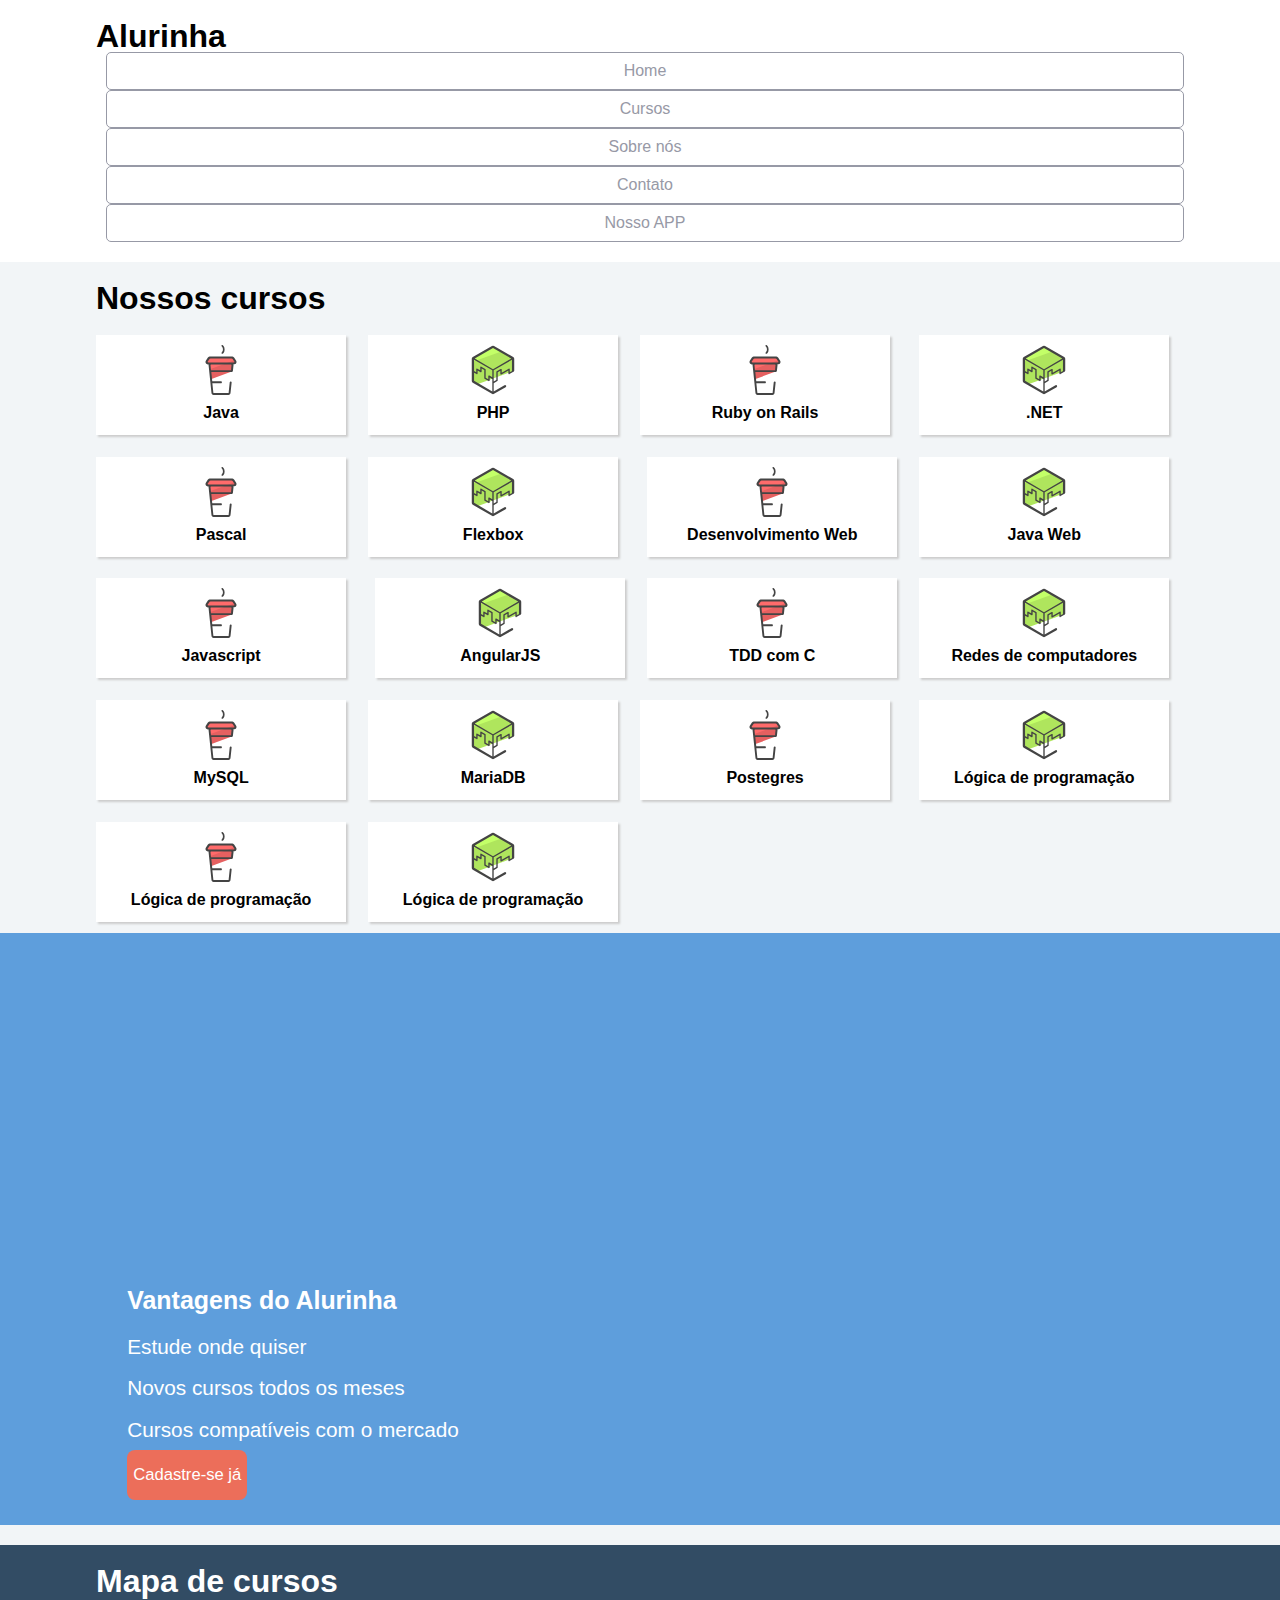
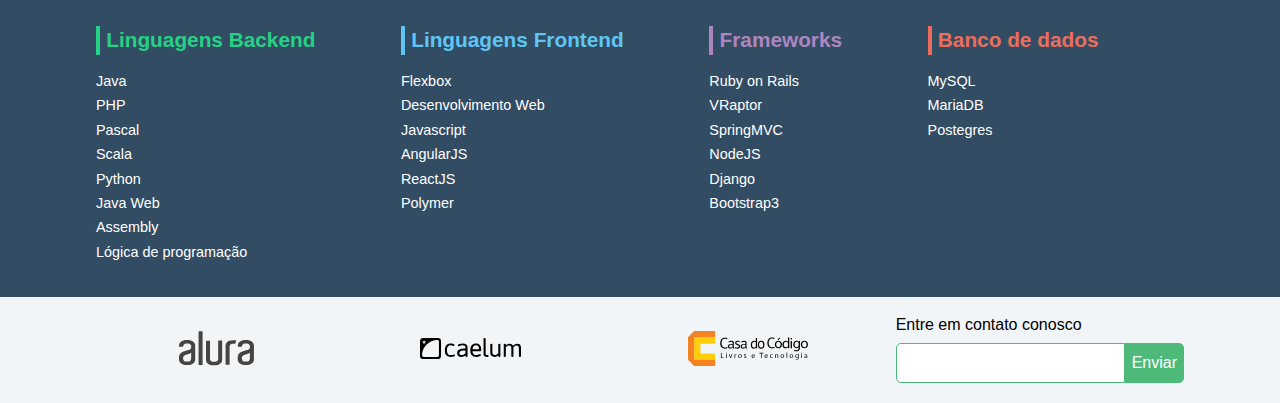
==== index.html @ 33cc9182 "Adicionando os arquivos do projeto ao respositório." ====
<!doctype html>
<html>
<head>
	<meta charset="utf-8">
	<meta name="viewport" content="width=device-width, initial-scale=1">
	<title>Alurinha | Cursos online</title>
	<link rel="stylesheet" href="css/reset.css">
	<link rel="stylesheet" href="css/style.css">
	<link rel="stylesheet" href="css/flex.css">
</head>
<body>

	<header class="cabecalhoPrincipal">
		<div class="container">
			<h1 class="cabecalhoPrincipal-titulo">
				<a href="#">Alurinha</a>
			</h1>

			<nav class="cabecalhoPrincipal-nav">
				<a class="cabecalhoPrincipal-nav-link" href="#">Home</a>
				<a class="cabecalhoPrincipal-nav-link" href="#">Cursos</a>
				<a class="cabecalhoPrincipal-nav-link" href="#">Sobre nós</a>
				<a class="cabecalhoPrincipal-nav-link" href="#">Contato</a>
				<a class="cabecalhoPrincipal-nav-link cabecalhoPrincipal-nav-link-app" href="#">Nosso APP</a>
			</nav>
		</div>

	</header>

	<main class="conteudoPrincipal">
		<div class="container">
			<h2 class="subtitulo">Nossos cursos</h2>

			<nav>
				<ul class="conteudoPrincipal-cursos">
					<li class="conteudoPrincipal-cursos-link"><a href="#">Java</a></li>
					<li class="conteudoPrincipal-cursos-link"><a href="#">PHP</a></li>
					<li class="conteudoPrincipal-cursos-link"><a href="#">Ruby on Rails</a></li>
					<li class="conteudoPrincipal-cursos-link"><a href="#">.NET</a></li>
					<li class="conteudoPrincipal-cursos-link"><a href="#">Pascal</a></li>
					<li class="conteudoPrincipal-cursos-link"><a href="#">Flexbox</a></li>
					<li class="conteudoPrincipal-cursos-link"><a href="#">Desenvolvimento Web</a></li>
					<li class="conteudoPrincipal-cursos-link"><a href="#">Java Web</a></li>
					<li class="conteudoPrincipal-cursos-link"><a href="#">Javascript</a></li>
					<li class="conteudoPrincipal-cursos-link"><a href="#">AngularJS</a></li>
					<li class="conteudoPrincipal-cursos-link"><a href="#">TDD com C</a></li>
					<li class="conteudoPrincipal-cursos-link"><a href="#">Redes de computadores</a></li>
					<li class="conteudoPrincipal-cursos-link"><a href="#">MySQL</a></li>
					<li class="conteudoPrincipal-cursos-link"><a href="#">MariaDB</a></li>
					<li class="conteudoPrincipal-cursos-link"><a href="#">Postegres</a></li>
					<li class="conteudoPrincipal-cursos-link"><a href="#">Lógica de programação</a></li>
					<li class="conteudoPrincipal-cursos-link"><a href="#">Lógica de programação</a></li>
					<li class="conteudoPrincipal-cursos-link"><a href="#">Lógica de programação</a></li>
				</ul>
			</nav>
		</div>

		<section class="videoSobre">
			<div class="container">
				<iframe class="videoSobre-video" width="560" height="315" src="https://www.youtube.com/embed/bIlOsJzBVaY?list=PLh2Y_pKOa4UcF1BYPJR3EIMRi3nWAUxIp" frameborder="0" allowfullscreen></iframe>
				
				<div class="videoSobre-sobre">
					<h2 class="videoSobre-sobre-title">Vantagens do Alurinha</h2>
					<ul class="videoSobre-sobre-list">
						<li class="videoSobre-sobre-item">Estude onde quiser</li>
						<li class="videoSobre-sobre-item">Novos cursos todos os meses</li>
						<li class="videoSobre-sobre-item">Cursos compatíveis com o mercado</li>
					</ul>
					<button class="videoSobre-button">Cadastre-se já</button>
				</div>
			</div>
		</section>

	</main>

	<footer class="rodapePrincipal">
		<div class="container">

			<section class="rodapePrincipal-navMap">
				<h3 class="subtitulo">Mapa de cursos</h3>
				<nav class="rodapePrincipal-navMap-list">

					<h4 class="navmap-list-title navmap-list-title-backend">Linguagens Backend</h4>
					<a class="rodapePrincipal-navMap-link" href="#">Java</a>
					<a class="rodapePrincipal-navMap-link" href="#">PHP</a>
					<a class="rodapePrincipal-navMap-link" href="#">Pascal</a>
					<a class="rodapePrincipal-navMap-link" href="#">Scala</a>
					<a class="rodapePrincipal-navMap-link" href="#">Python</a>
					<a class="rodapePrincipal-navMap-link" href="#">Java Web</a>
					<a class="rodapePrincipal-navMap-link" href="#">Assembly</a>
					<a class="rodapePrincipal-navMap-link" href="#">Lógica de programação</a>

					<h4 class="navmap-list-title navmap-list-title-frontend">Linguagens Frontend</h4>
					<a class="rodapePrincipal-navMap-link" href="#">Flexbox</a>
					<a class="rodapePrincipal-navMap-link" href="#">Desenvolvimento Web</a>
					<a class="rodapePrincipal-navMap-link" href="#">Javascript</a>
					<a class="rodapePrincipal-navMap-link" href="#">AngularJS</a>
					<a class="rodapePrincipal-navMap-link" href="#">ReactJS</a>
					<a class="rodapePrincipal-navMap-link" href="#">Polymer</a>
					
					<h4 class="navmap-list-title navmap-list-title-framework">Frameworks</h4>
					<a class="rodapePrincipal-navMap-link" href="#">Ruby on Rails</a>
					<a class="rodapePrincipal-navMap-link" href="#">VRaptor</a>
					<a class="rodapePrincipal-navMap-link" href="#">SpringMVC</a>
					<a class="rodapePrincipal-navMap-link" href="#">NodeJS</a>
					<a class="rodapePrincipal-navMap-link" href="#">Django</a>
					<a class="rodapePrincipal-navMap-link" href="#">Bootstrap3</a>

					<h4 class="navmap-list-title navmap-list-title-bancoDeDados">Banco de dados</h4>
					<a class="rodapePrincipal-navMap-link" href="#">MySQL</a>
					<a class="rodapePrincipal-navMap-link" href="#">MariaDB</a>
					<a class="rodapePrincipal-navMap-link" href="#">Postegres</a>

				</nav>
			</section>

		</div>

		<section class="rodapePrincipal-patrocinadores">
			<div class="container">
				<ul class="rodapePrincipal-patrocinadores-list">
					<li>
						<a class="rodapePrincipal-patrocinadores-list-link patrocinadores-list-link-alura" href="#">
							<img src="img/logos/alura.svg" alt="Logo da Alura">
						</a>
					</li>
					<li>
						<a class="rodapePrincipal-patrocinadores-list-link patrocinadores-list-link-caelum" href="#">
							<img src="img/logos/caelum.svg" alt="Logo da Caelum">
						</a>
					</li>
					<li>
						<a class="rodapePrincipal-patrocinadores-list-link patrocinadores-list-link-casaDoCodigo" href="#">
							<img src="img/logos/cdc.svg" alt="Logo da Casa do Código">
						</a>
					</li>
				</ul>
				<form class="rodapePrincipal-contatoForm" action="#">
					<fieldset>
						<legend class="rodapePrincipal-contatoForm-legend" for="email-contato">Entre em contato conosco</legend>
						<div class="rodapePrincipal-contatoForm-fieldset"> 
							<input class="rodapePrincipal-contatoForm-emailInput" type="email" name="email-contato" id="email-contato">
							<button class="rodapePrincipal-contatoForm-submit" type="submit">Enviar</button>
						</div>
					</fieldset>
				</form>
			</div>
		</section>
	</footer>

</body>
</html>
---- css/style.css ----
body {
	background-color: #F2F5F7;
	font-family: 'Open Sans',Arial,sans-serif;
}

.container {
	width: 94%;
	margin: 0 auto;
}

.cabecalhoPrincipal {
	background-color: #FFF;
	padding: 20px 0;
}

.cabecalhoPrincipal-titulo {
	font-weight: bold;
	font-size: 2em;
	margin-bottom: 20px;
}

.cabecalhoPrincipal-titulo a {
	text-decoration: none;
	color: inherit;
}

.cabecalhoPrincipal-nav-link {
	padding: 10px;
	margin-bottom: 10px;
	color: #9799A6;
	background-color: #FFF;
	text-decoration: none;
	transition: .5s;
	display: block;

	border-bottom: 1px solid #9799A6;
}

.conteudoPrincipal {
	margin-top: 20px;
	margin-bottom: 20px;
}

.subtitulo {
	font-weight: bold;
	font-size: 32px;
	margin-bottom: 10px;
	text-align: center;
}

.conteudoPrincipal-cursos-link {
	height: 100px;
	background-color: #FFF;
	text-align: center;
	margin: 1%;
	transition: .3s;
	box-shadow: 2px 2px 2px #CCC;
	position: relative;
}

.conteudoPrincipal-cursos-link a {
	text-decoration: none;
	color: #000;
	font-weight: bold;
	display: block;
	width: 100%;
	height: 100%;
	position: absolute;
	top: 0;
	left: 0;
}

.conteudoPrincipal-cursos-link:hover {
	box-shadow: 4px 4px 4px #CCC;
}

.conteudoPrincipal-cursos-link a:before {
	content: '';
	display: block;
	width: 50px;
	height: 50px;
	margin: 10px auto;
}

.conteudoPrincipal-cursos-link:nth-child(even) a:before {
	background: url(../img/background1.svg) no-repeat;	
}

.conteudoPrincipal-cursos-link:nth-child(odd) a:before {
	background: url(../img/background2.svg) no-repeat;
}


.rodapePrincipal {
	background-color: #324C64;
	padding-top: 20px;
}

.rodapePrincipal .subtitulo {
	color: #FFF;
}

.rodapePrincipal-navMap-link {
	text-decoration: none;
	color: #FFF;
	margin-top: 10px;
}

.rodapePrincipal-navMap-link {
	font-size: .9em;
}

.navmap-list-title {
	font-weight: 700;
	font-size: 1.3em;
	margin: .9em 0;
	padding-left: .3em;
	padding-top: .2em;
	padding-bottom: .2em;
}

.navmap-list-title + .rodapePrincipal-navMap-link {
	margin-top: 0;
}

.navmap-list-title-bancoDeDados { color: #EC6E5A; border-left: 4px solid #EC6E5A; }
.navmap-list-title-framework { color: #AD85BF; border-left: 4px solid #AD85BF; }
.navmap-list-title-frontend { color: #5EC6F3; border-left: 4px solid #5EC6F3; }
.navmap-list-title-backend { color: #25D285; border-left: 4px solid #25D285; }

.rodapePrincipal-patrocinadores {
	margin-top: 30px;
	background: #F2F5F7;
	padding: 20px 0;
}

.rodapePrincipal-contatoForm {
	margin-top: 20px;
	text-align: center;
}

.rodapePrincipal-contatoForm label[for=email-contato] {
	font-weight: bold;
	font-size: 14px;
	color: #000;
	margin-bottom: 5px;
	display: block;
}

.rodapePrincipal-contatoForm-emailInput {
	border-top-left-radius: 5px;
	border-bottom-left-radius: 5px;
	padding: 10px;
}

.rodapePrincipal-contatoForm-submit {
	border-top-right-radius: 5px;
	border-bottom-right-radius: 5px;
	background-color: #4DBA7A;
	color: #FFF;
	cursor: pointer;
	
}

.rodapePrincipal-contatoForm-submit,
.rodapePrincipal-contatoForm-emailInput {
	outline: 0;
	border: 1px solid #4DBA7A;
	box-sizing: border-box;
	font-size: 16px;
}

.videoSobre {
	background-color: #5E9EDC;
	padding: 25px 0;

}

.videoSobre-video {
	max-width: 100%;
}

.videoSobre .container {
	color: #FFF;
}

.videoSobre-sobre-title {
	font-size: 1.2em;
	font-weight: bolder;
}

.videoSobre-sobre {
	font-size: 1.3em;
	line-height: 2;
}

.videoSobre-button {
	border-radius: 8px;
	background-color: #ec6e5a;
	display: block;
	color: #FFF;
	border: none;
	height: 50px;
	font-size: .8em;
	outline: none;
}

.rodapePrincipal-contatoForm-legend {
	margin-bottom: 10px;
}

@media(min-width: 769px) {

	.container {
		width: 85%;	
	}

	.subtitulo {
		text-align: left;
	}

	.cabecalhoPrincipal-nav-link {
		border-radius: 5px;
		border: 1px solid #9799A6;
	}

	.cabecalhoPrincipal-nav-link:hover {
		color: #FFF;
		background-color: #9799A6;
	}

	.cabecalhoPrincipal-titulo {
		margin: 0;
	}

	.cabecalhoPrincipal-nav {
		width: auto;
	}

	.cabecalhoPrincipal-nav-link {
		width: auto;
		margin: 0 0 0 10px;
	}

	.rodapePrincipal-contatoForm {
		margin-top: 0;
		text-align: left;
	}

}

@media(min-width: 1000px) {
	.conteudoPrincipal-cursos-link {
		margin: 1.333%;
	}

	.conteudoPrincipal-cursos-link:nth-child(3n) {
		margin-right: 1.33%;
	}

	.conteudoPrincipal-cursos-link:nth-child(3n+1) {
		margin-left: 1.333%;
	}

	.conteudoPrincipal-cursos-link:nth-child(4n) {
		margin-right: 0;
	}

	.conteudoPrincipal-cursos-link:nth-child(4n+1) {
		margin-left: 0;
	}

	.videoSobre-sobre {
		margin-left: 1.5em;
	}

}
---- css/flex.css ----
.cabecalhoPrincipal .container{
    display: flex;
    justify-content: space-between;
    align-items: center;
}

.cabecalhoPrincipal-nav{
    display: flex;
}

.rodapePrincipal-patrocinadores .container{
    display: flex;
}

.rodapePrincipal-patrocinadores-list{
    display: flex;
    justify-content: space-around;
    align-items: center;
    width: 75%;
    margin-right: 5px;
}

.rodapePrincipal-contatoForm-fieldset{
    display: flex;
    align-items: stretch;
}

.rodapePrincipal-navMap-list{
    display: flex;
    flex-direction: column;
    flex-wrap: wrap;
    height: 260px;
}

.conteudoPrincipal-cursos{
    display: flex;
    flex-wrap: wrap;
}

.conteudoPrincipal-cursos-link{
    width: 23%;
    margin: 1%; 
}


.conteudoPrincipal-cursos-link:nth-child(4n){
    margin-right: 0px;
}

.conteudoPrincipal-cursos-link:nth-child(4n+1){
    margin-left: 0px;
} 

/* Parte Responsiva */

.cabecalhoPrincipal .container{
       flex-direction: column;
       align-items: initial;
}

.cabecalhoPrincipal-nav{
    flex-direction: column;
    justify-content: flex-start;
    text-align: center;
}
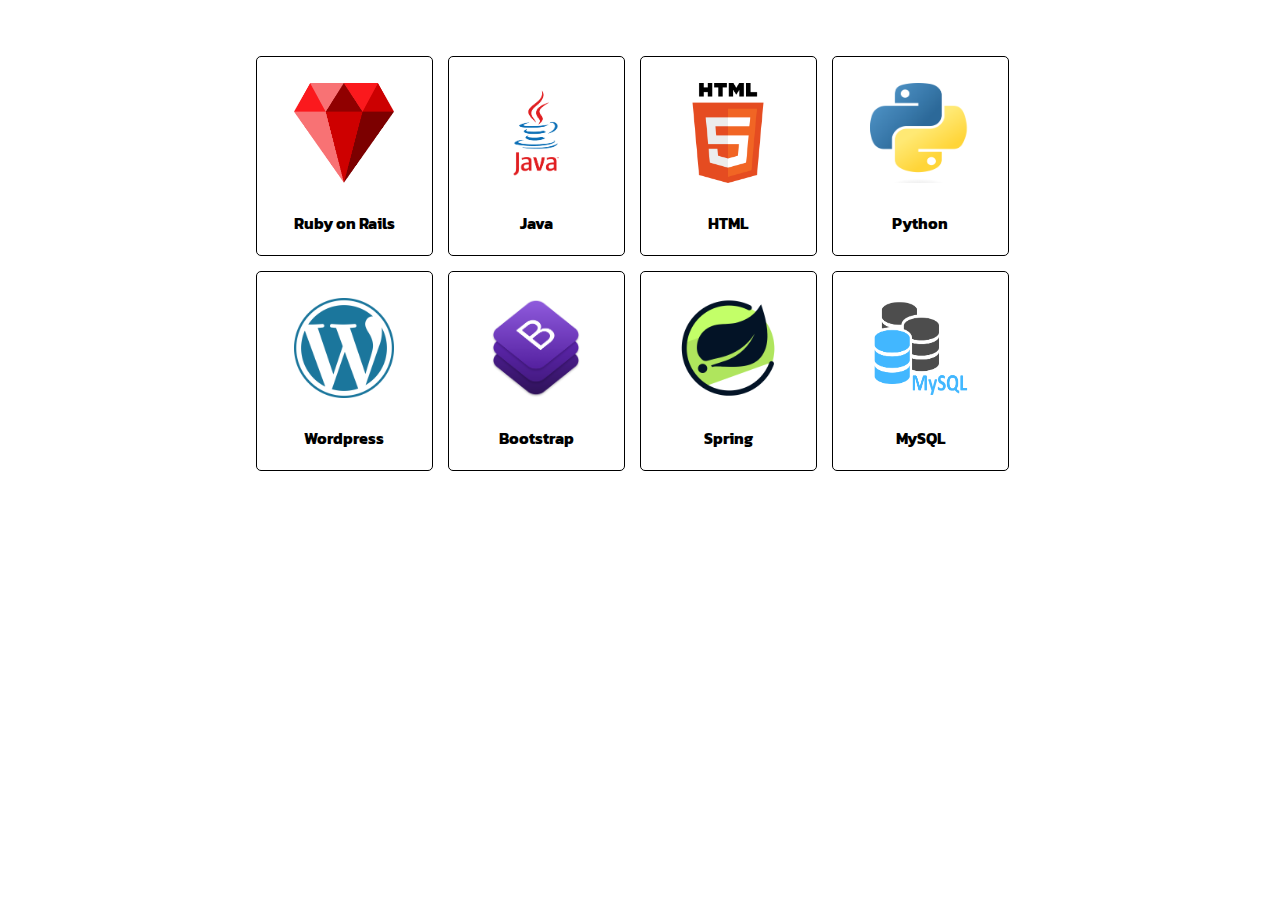
==== commit 78453c4d: "Renomeando os documentos" ====
--- a/index.html
+++ b/index.html
@@ -1,152 +1,44 @@
-<!doctype html>
-<html>
-<head>
-	<meta charset="utf-8">
-	<meta name="viewport" content="width=device-width, initial-scale=1">
-	<title>Alurinha | Cursos online</title>
-	<link rel="stylesheet" href="css/reset.css">
-	<link rel="stylesheet" href="css/style.css">
-	<link rel="stylesheet" href="css/flex.css">
-</head>
-<body>
+<!DOCTYPE html>
+<html lang="pt-br">
+    <head>
+        <meta charset="UTF-8">
+        <meta name="viewport" content="width=device-width">
+        <link rel="stylesheet" href="css/reset.css">
+        <link rel="stylesheet" href="css/style.css">
+        <link rel="preconnect" href="https://fonts.googleapis.com">
+<link rel="preconnect" href="https://fonts.gstatic.com" crossorigin>
+<link href="https://fonts.googleapis.com/css2?family=Kanit:wght@300;500&display=swap" rel="stylesheet">
+        <title>Exemplo Layout Grid Flexbox</title>
+    </head>
 
-	<header class="cabecalhoPrincipal">
-		<div class="container">
-			<h1 class="cabecalhoPrincipal-titulo">
-				<a href="#">Alurinha</a>
-			</h1>
-
-			<nav class="cabecalhoPrincipal-nav">
-				<a class="cabecalhoPrincipal-nav-link" href="#">Home</a>
-				<a class="cabecalhoPrincipal-nav-link" href="#">Cursos</a>
-				<a class="cabecalhoPrincipal-nav-link" href="#">Sobre nós</a>
-				<a class="cabecalhoPrincipal-nav-link" href="#">Contato</a>
-				<a class="cabecalhoPrincipal-nav-link cabecalhoPrincipal-nav-link-app" href="#">Nosso APP</a>
-			</nav>
-		</div>
-
-	</header>
-
-	<main class="conteudoPrincipal">
-		<div class="container">
-			<h2 class="subtitulo">Nossos cursos</h2>
-
-			<nav>
-				<ul class="conteudoPrincipal-cursos">
-					<li class="conteudoPrincipal-cursos-link"><a href="#">Java</a></li>
-					<li class="conteudoPrincipal-cursos-link"><a href="#">PHP</a></li>
-					<li class="conteudoPrincipal-cursos-link"><a href="#">Ruby on Rails</a></li>
-					<li class="conteudoPrincipal-cursos-link"><a href="#">.NET</a></li>
-					<li class="conteudoPrincipal-cursos-link"><a href="#">Pascal</a></li>
-					<li class="conteudoPrincipal-cursos-link"><a href="#">Flexbox</a></li>
-					<li class="conteudoPrincipal-cursos-link"><a href="#">Desenvolvimento Web</a></li>
-					<li class="conteudoPrincipal-cursos-link"><a href="#">Java Web</a></li>
-					<li class="conteudoPrincipal-cursos-link"><a href="#">Javascript</a></li>
-					<li class="conteudoPrincipal-cursos-link"><a href="#">AngularJS</a></li>
-					<li class="conteudoPrincipal-cursos-link"><a href="#">TDD com C</a></li>
-					<li class="conteudoPrincipal-cursos-link"><a href="#">Redes de computadores</a></li>
-					<li class="conteudoPrincipal-cursos-link"><a href="#">MySQL</a></li>
-					<li class="conteudoPrincipal-cursos-link"><a href="#">MariaDB</a></li>
-					<li class="conteudoPrincipal-cursos-link"><a href="#">Postegres</a></li>
-					<li class="conteudoPrincipal-cursos-link"><a href="#">Lógica de programação</a></li>
-					<li class="conteudoPrincipal-cursos-link"><a href="#">Lógica de programação</a></li>
-					<li class="conteudoPrincipal-cursos-link"><a href="#">Lógica de programação</a></li>
-				</ul>
-			</nav>
-		</div>
-
-		<section class="videoSobre">
-			<div class="container">
-				<iframe class="videoSobre-video" width="560" height="315" src="https://www.youtube.com/embed/bIlOsJzBVaY?list=PLh2Y_pKOa4UcF1BYPJR3EIMRi3nWAUxIp" frameborder="0" allowfullscreen></iframe>
-				
-				<div class="videoSobre-sobre">
-					<h2 class="videoSobre-sobre-title">Vantagens do Alurinha</h2>
-					<ul class="videoSobre-sobre-list">
-						<li class="videoSobre-sobre-item">Estude onde quiser</li>
-						<li class="videoSobre-sobre-item">Novos cursos todos os meses</li>
-						<li class="videoSobre-sobre-item">Cursos compatíveis com o mercado</li>
-					</ul>
-					<button class="videoSobre-button">Cadastre-se já</button>
-				</div>
-			</div>
-		</section>
-
-	</main>
-
-	<footer class="rodapePrincipal">
-		<div class="container">
-
-			<section class="rodapePrincipal-navMap">
-				<h3 class="subtitulo">Mapa de cursos</h3>
-				<nav class="rodapePrincipal-navMap-list">
-
-					<h4 class="navmap-list-title navmap-list-title-backend">Linguagens Backend</h4>
-					<a class="rodapePrincipal-navMap-link" href="#">Java</a>
-					<a class="rodapePrincipal-navMap-link" href="#">PHP</a>
-					<a class="rodapePrincipal-navMap-link" href="#">Pascal</a>
-					<a class="rodapePrincipal-navMap-link" href="#">Scala</a>
-					<a class="rodapePrincipal-navMap-link" href="#">Python</a>
-					<a class="rodapePrincipal-navMap-link" href="#">Java Web</a>
-					<a class="rodapePrincipal-navMap-link" href="#">Assembly</a>
-					<a class="rodapePrincipal-navMap-link" href="#">Lógica de programação</a>
-
-					<h4 class="navmap-list-title navmap-list-title-frontend">Linguagens Frontend</h4>
-					<a class="rodapePrincipal-navMap-link" href="#">Flexbox</a>
-					<a class="rodapePrincipal-navMap-link" href="#">Desenvolvimento Web</a>
-					<a class="rodapePrincipal-navMap-link" href="#">Javascript</a>
-					<a class="rodapePrincipal-navMap-link" href="#">AngularJS</a>
-					<a class="rodapePrincipal-navMap-link" href="#">ReactJS</a>
-					<a class="rodapePrincipal-navMap-link" href="#">Polymer</a>
-					
-					<h4 class="navmap-list-title navmap-list-title-framework">Frameworks</h4>
-					<a class="rodapePrincipal-navMap-link" href="#">Ruby on Rails</a>
-					<a class="rodapePrincipal-navMap-link" href="#">VRaptor</a>
-					<a class="rodapePrincipal-navMap-link" href="#">SpringMVC</a>
-					<a class="rodapePrincipal-navMap-link" href="#">NodeJS</a>
-					<a class="rodapePrincipal-navMap-link" href="#">Django</a>
-					<a class="rodapePrincipal-navMap-link" href="#">Bootstrap3</a>
-
-					<h4 class="navmap-list-title navmap-list-title-bancoDeDados">Banco de dados</h4>
-					<a class="rodapePrincipal-navMap-link" href="#">MySQL</a>
-					<a class="rodapePrincipal-navMap-link" href="#">MariaDB</a>
-					<a class="rodapePrincipal-navMap-link" href="#">Postegres</a>
-
-				</nav>
-			</section>
-
-		</div>
-
-		<section class="rodapePrincipal-patrocinadores">
-			<div class="container">
-				<ul class="rodapePrincipal-patrocinadores-list">
-					<li>
-						<a class="rodapePrincipal-patrocinadores-list-link patrocinadores-list-link-alura" href="#">
-							<img src="img/logos/alura.svg" alt="Logo da Alura">
-						</a>
-					</li>
-					<li>
-						<a class="rodapePrincipal-patrocinadores-list-link patrocinadores-list-link-caelum" href="#">
-							<img src="img/logos/caelum.svg" alt="Logo da Caelum">
-						</a>
-					</li>
-					<li>
-						<a class="rodapePrincipal-patrocinadores-list-link patrocinadores-list-link-casaDoCodigo" href="#">
-							<img src="img/logos/cdc.svg" alt="Logo da Casa do Código">
-						</a>
-					</li>
-				</ul>
-				<form class="rodapePrincipal-contatoForm" action="#">
-					<fieldset>
-						<legend class="rodapePrincipal-contatoForm-legend" for="email-contato">Entre em contato conosco</legend>
-						<div class="rodapePrincipal-contatoForm-fieldset"> 
-							<input class="rodapePrincipal-contatoForm-emailInput" type="email" name="email-contato" id="email-contato">
-							<button class="rodapePrincipal-contatoForm-submit" type="submit">Enviar</button>
-						</div>
-					</fieldset>
-				</form>
-			</div>
-		</section>
-	</footer>
-
-</body>
+    <body>
+        <div class="container">
+            <div class="grid">
+                <div class="box"  id="ruby">
+                    <a class="grid-link" href="#"><img src="img/rails.png"><h2>Ruby on Rails</h2></a>
+                </div>
+                <div class="box" id="java">
+                    <a class="grid-link" href="#"><img src="img/java.png"><h2>Java</h2></a>
+                </div>
+                <div class="box" id="html">
+                    <a class="grid-link" href="#"><img src="img/html.png"><h2>HTML</h2></a>
+                </div>
+                <div class="box" id="python">
+                    <a class="grid-link" href="#"><img src="img/python.png"><h2>Python</h2></a>
+                </div>
+                <div class="box" id="wordpress">
+                    <a class="grid-link" href="#"><img src="img/wordpress.png"><h2>Wordpress</h2></a>
+                </div>
+                <div class="box" id="boostrap">
+                    <a class="grid-link" href="#"><img src="img/bootstrap.png"><h2>Bootstrap</h2></a>
+                </div>
+                <div class="box" id="spring">
+                    <a class="grid-link" href="#"><img src="img/spring.png"><h2>Spring</h2></a>
+                </div>
+                <div class="box" id="mysql">
+                    <a class="grid-link" href="#"><img src="img/mysql.png"><h2>MySQL</h2></a>
+                </div>
+            </div>
+        </div>
+    </body>
 </html>--- a/css/style.css
+++ b/css/style.css
@@ -1,279 +1,66 @@
-body {
-	background-color: #F2F5F7;
-	font-family: 'Open Sans',Arial,sans-serif;
-}
-
-.container {
-	width: 94%;
-	margin: 0 auto;
-}
-
-.cabecalhoPrincipal {
-	background-color: #FFF;
-	padding: 20px 0;
-}
-
-.cabecalhoPrincipal-titulo {
-	font-weight: bold;
-	font-size: 2em;
-	margin-bottom: 20px;
-}
-
-.cabecalhoPrincipal-titulo a {
-	text-decoration: none;
-	color: inherit;
-}
-
-.cabecalhoPrincipal-nav-link {
-	padding: 10px;
-	margin-bottom: 10px;
-	color: #9799A6;
-	background-color: #FFF;
-	text-decoration: none;
-	transition: .5s;
-	display: block;
-
-	border-bottom: 1px solid #9799A6;
-}
-
-.conteudoPrincipal {
-	margin-top: 20px;
-	margin-bottom: 20px;
-}
-
-.subtitulo {
-	font-weight: bold;
-	font-size: 32px;
-	margin-bottom: 10px;
-	text-align: center;
-}
-
-.conteudoPrincipal-cursos-link {
-	height: 100px;
-	background-color: #FFF;
-	text-align: center;
-	margin: 1%;
-	transition: .3s;
-	box-shadow: 2px 2px 2px #CCC;
-	position: relative;
-}
-
-.conteudoPrincipal-cursos-link a {
-	text-decoration: none;
-	color: #000;
-	font-weight: bold;
-	display: block;
-	width: 100%;
-	height: 100%;
-	position: absolute;
-	top: 0;
-	left: 0;
-}
-
-.conteudoPrincipal-cursos-link:hover {
-	box-shadow: 4px 4px 4px #CCC;
-}
-
-.conteudoPrincipal-cursos-link a:before {
-	content: '';
-	display: block;
-	width: 50px;
-	height: 50px;
-	margin: 10px auto;
-}
-
-.conteudoPrincipal-cursos-link:nth-child(even) a:before {
-	background: url(../img/background1.svg) no-repeat;	
-}
-
-.conteudoPrincipal-cursos-link:nth-child(odd) a:before {
-	background: url(../img/background2.svg) no-repeat;
+body{
+    font-family: 'Kanit', sans-serif;
 }
 
 
-.rodapePrincipal {
-	background-color: #324C64;
-	padding-top: 20px;
-}
-
-.rodapePrincipal .subtitulo {
-	color: #FFF;
-}
-
-.rodapePrincipal-navMap-link {
-	text-decoration: none;
-	color: #FFF;
-	margin-top: 10px;
-}
-
-.rodapePrincipal-navMap-link {
-	font-size: .9em;
-}
-
-.navmap-list-title {
-	font-weight: 700;
-	font-size: 1.3em;
-	margin: .9em 0;
-	padding-left: .3em;
-	padding-top: .2em;
-	padding-bottom: .2em;
-}
-
-.navmap-list-title + .rodapePrincipal-navMap-link {
-	margin-top: 0;
-}
-
-.navmap-list-title-bancoDeDados { color: #EC6E5A; border-left: 4px solid #EC6E5A; }
-.navmap-list-title-framework { color: #AD85BF; border-left: 4px solid #AD85BF; }
-.navmap-list-title-frontend { color: #5EC6F3; border-left: 4px solid #5EC6F3; }
-.navmap-list-title-backend { color: #25D285; border-left: 4px solid #25D285; }
-
-.rodapePrincipal-patrocinadores {
-	margin-top: 30px;
-	background: #F2F5F7;
-	padding: 20px 0;
-}
-
-.rodapePrincipal-contatoForm {
-	margin-top: 20px;
-	text-align: center;
-}
-
-.rodapePrincipal-contatoForm label[for=email-contato] {
-	font-weight: bold;
-	font-size: 14px;
-	color: #000;
-	margin-bottom: 5px;
-	display: block;
-}
-
-.rodapePrincipal-contatoForm-emailInput {
-	border-top-left-radius: 5px;
-	border-bottom-left-radius: 5px;
-	padding: 10px;
-}
-
-.rodapePrincipal-contatoForm-submit {
-	border-top-right-radius: 5px;
-	border-bottom-right-radius: 5px;
-	background-color: #4DBA7A;
-	color: #FFF;
-	cursor: pointer;
-	
-}
-
-.rodapePrincipal-contatoForm-submit,
-.rodapePrincipal-contatoForm-emailInput {
-	outline: 0;
-	border: 1px solid #4DBA7A;
-	box-sizing: border-box;
-	font-size: 16px;
-}
-
-.videoSobre {
-	background-color: #5E9EDC;
-	padding: 25px 0;
-
-}
-
-.videoSobre-video {
-	max-width: 100%;
-}
-
-.videoSobre .container {
-	color: #FFF;
-}
-
-.videoSobre-sobre-title {
-	font-size: 1.2em;
-	font-weight: bolder;
-}
-
-.videoSobre-sobre {
-	font-size: 1.3em;
-	line-height: 2;
-}
-
-.videoSobre-button {
-	border-radius: 8px;
-	background-color: #ec6e5a;
-	display: block;
-	color: #FFF;
-	border: none;
-	height: 50px;
-	font-size: .8em;
-	outline: none;
-}
-
-.rodapePrincipal-contatoForm-legend {
-	margin-bottom: 10px;
-}
-
-@media(min-width: 769px) {
-
-	.container {
-		width: 85%;	
-	}
-
-	.subtitulo {
-		text-align: left;
-	}
-
-	.cabecalhoPrincipal-nav-link {
-		border-radius: 5px;
-		border: 1px solid #9799A6;
-	}
-
-	.cabecalhoPrincipal-nav-link:hover {
-		color: #FFF;
-		background-color: #9799A6;
-	}
-
-	.cabecalhoPrincipal-titulo {
-		margin: 0;
-	}
-
-	.cabecalhoPrincipal-nav {
-		width: auto;
-	}
-
-	.cabecalhoPrincipal-nav-link {
-		width: auto;
-		margin: 0 0 0 10px;
-	}
-
-	.rodapePrincipal-contatoForm {
-		margin-top: 0;
-		text-align: left;
-	}
-
-}
-
-@media(min-width: 1000px) {
-	.conteudoPrincipal-cursos-link {
-		margin: 1.333%;
-	}
-
-	.conteudoPrincipal-cursos-link:nth-child(3n) {
-		margin-right: 1.33%;
-	}
-
-	.conteudoPrincipal-cursos-link:nth-child(3n+1) {
-		margin-left: 1.333%;
-	}
-
-	.conteudoPrincipal-cursos-link:nth-child(4n) {
-		margin-right: 0;
-	}
-
-	.conteudoPrincipal-cursos-link:nth-child(4n+1) {
-		margin-left: 0;
-	}
-
-	.videoSobre-sobre {
-		margin-left: 1.5em;
-	}
-
+.grid{
+    margin: 3em auto;
+    display: flex;
+    flex-wrap: wrap;
+    width: 60%;
+    box-sizing: border-box;
 }
 
 
+.box{
+    border: 1px solid #000;
+    box-sizing: border-box;
+    width: 23%;
+    padding: 10px 0px;
+    margin: 1%;
+    /* transition: 400ms box-shadow, 
+    400ms background-color,
+    400ms border-color; */
+    background: rgb(255, 255, 255);
+    transition: 400ms all;
+    border-radius: 5px;
+    height: 200px;
+}
+
+.box:hover{
+    background: rgb(237, 237, 237);
+    box-shadow: 2px 3px 6px rgb(84, 84, 84);
+    text-shadow: 3px 3px 4px #aaa;
+    border: 1px solid #000;
+    /* font-size: 20px; */
+    /* background: linear-gradient(#fff 40%, #ccc); */
+    transform: scale(1.1);
+}
+
+.box img{
+    height: 100px;
+    width: 100px;
+}
+
+.box:nth-child(4n){
+    margin-right: 0px;
+}
+
+.box:nth-child(4n+1){
+    margin-left: 0px;
+}
+
+.grid-link{
+    height: 180px;
+    display: flex;
+    flex-direction: column;
+    align-items: center;
+    justify-content: space-around;
+    text-decoration: none;
+    color: #000; 
+}
+
+.grid-link h2{
+    font-weight: bold;
+}
+
